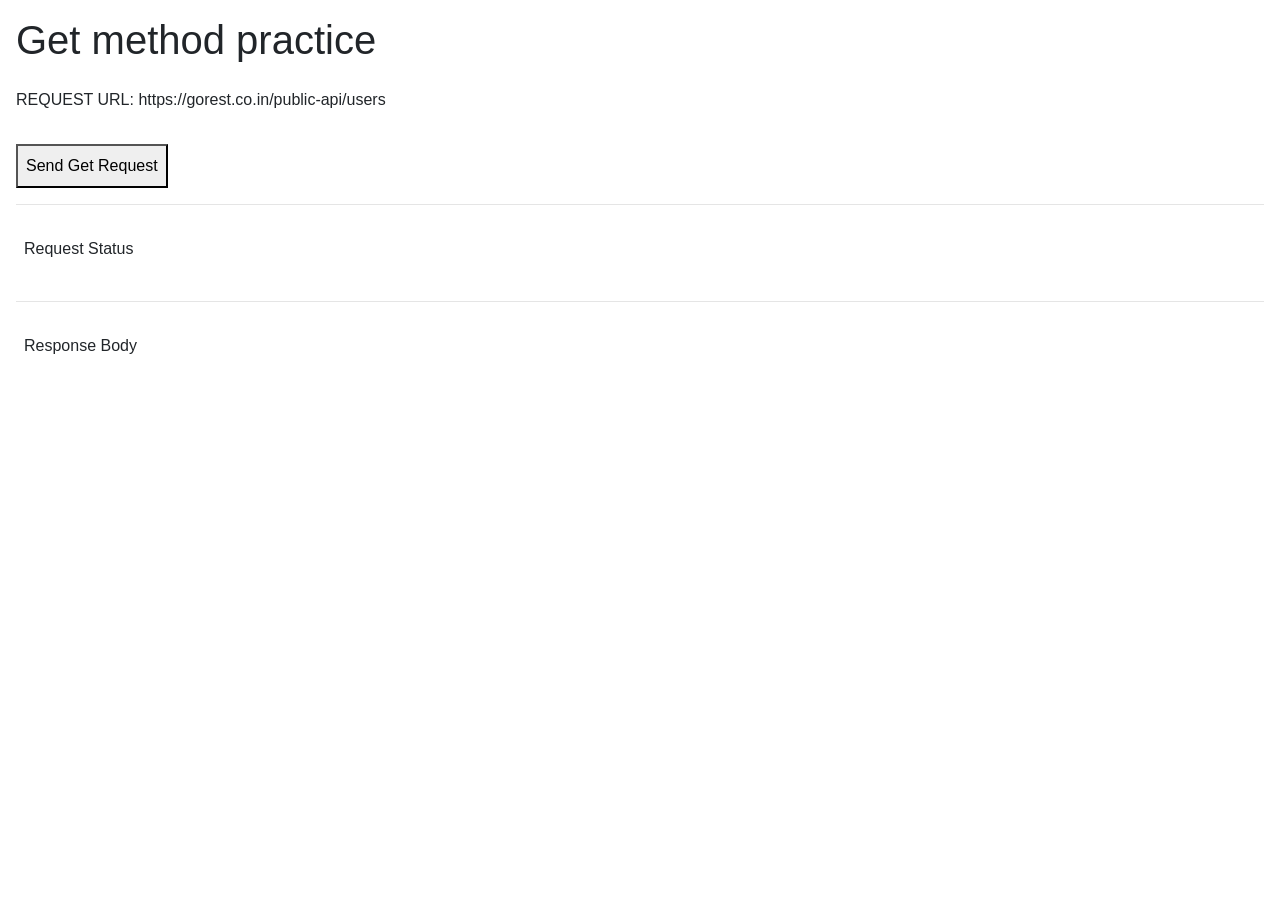
==== index.html @ b5d35ce6 "Rename get method.html to index.html" ====
<!DOCTYPE html>
<html>

<head>
    <link rel="stylesheet" href="https://stackpath.bootstrapcdn.com/bootstrap/4.5.2/css/bootstrap.min.css" integrity="sha384-JcKb8q3iqJ61gNV9KGb8thSsNjpSL0n8PARn9HuZOnIxN0hoP+VmmDGMN5t9UJ0Z" crossorigin="anonymous" />
    <script src="https://code.jquery.com/jquery-3.5.1.slim.min.js" integrity="sha384-DfXdz2htPH0lsSSs5nCTpuj/zy4C+OGpamoFVy38MVBnE+IbbVYUew+OrCXaRkfj" crossorigin="anonymous"></script>
    <script src="https://cdn.jsdelivr.net/npm/popper.js@1.16.1/dist/umd/popper.min.js" integrity="sha384-9/reFTGAW83EW2RDu2S0VKaIzap3H66lZH81PoYlFhbGU+6BZp6G7niu735Sk7lN" crossorigin="anonymous"></script>
    <script src="https://stackpath.bootstrapcdn.com/bootstrap/4.5.2/js/bootstrap.min.js" integrity="sha384-B4gt1jrGC7Jh4AgTPSdUtOBvfO8shuf57BaghqFfPlYxofvL8/KUEfYiJOMMV+rV" crossorigin="anonymous"></script>
</head>

<body>
    <div class="p-3 bg-container">
        <h1 class="heading mb-4">Get method practice</h1>
        <p class="request-url-text">REQUEST URL: <span class="request-url">https://gorest.co.in/public-api/users</span></p>
        <button class="mt-3 p-2 button" id="sendGetRequestBtn">Send Get Request</button>
        <hr />
        <div class="p-2 mt-4">
            <p>Request Status</p>
            <p class="request-status" id="requestStatus"></p>
            <p class="d-none" id="loading">Loading....</p>
        </div>
        <hr />
        <div class="p-2 mt-4">
            <p>Response Body</p>
            <p class="http-response" id="httpResponse"></p>
        </div>
    </div>
</body>

</html>
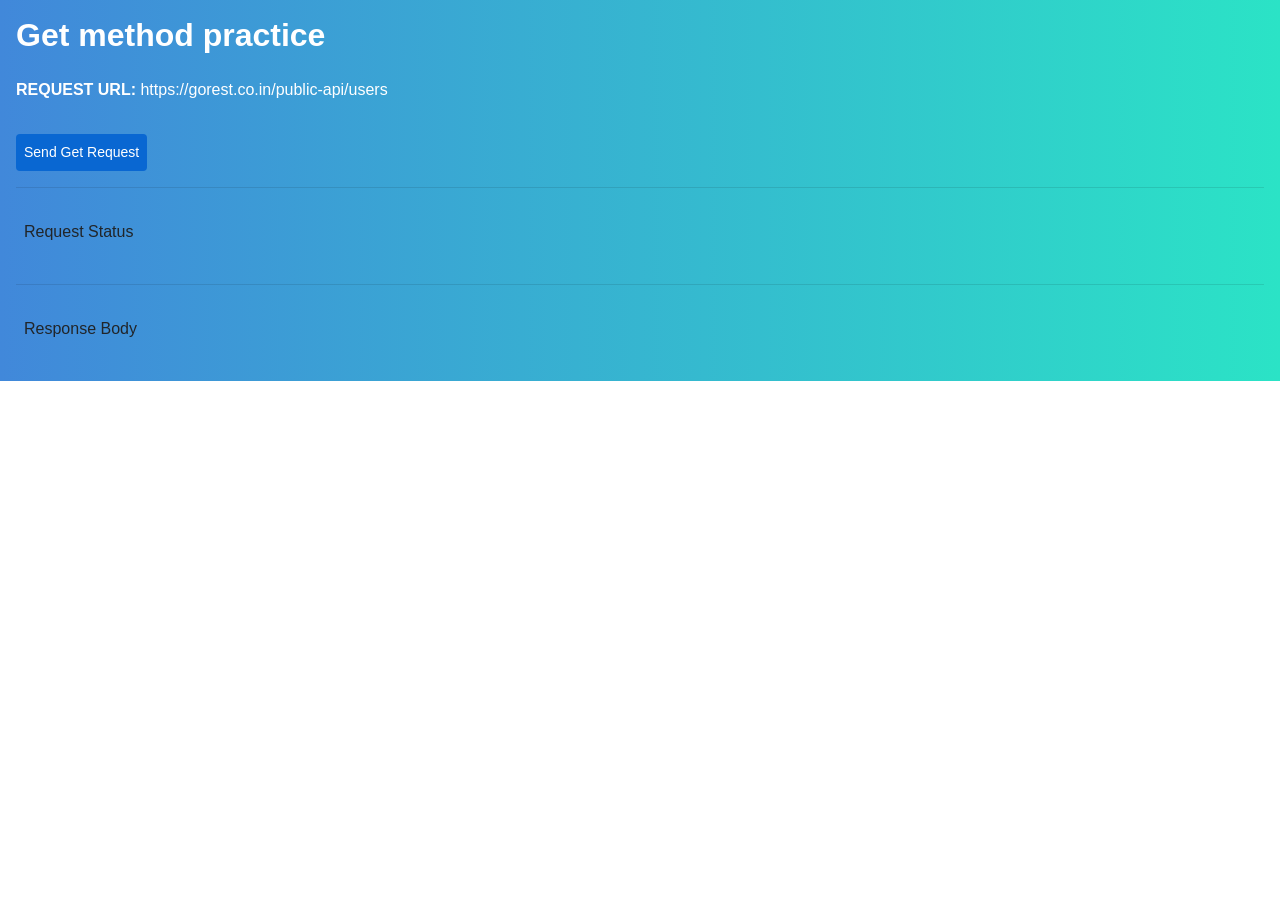
==== commit 23149580: "Update index.html" ====
--- a/index.html
+++ b/index.html
@@ -6,6 +6,7 @@
     <script src="https://code.jquery.com/jquery-3.5.1.slim.min.js" integrity="sha384-DfXdz2htPH0lsSSs5nCTpuj/zy4C+OGpamoFVy38MVBnE+IbbVYUew+OrCXaRkfj" crossorigin="anonymous"></script>
     <script src="https://cdn.jsdelivr.net/npm/popper.js@1.16.1/dist/umd/popper.min.js" integrity="sha384-9/reFTGAW83EW2RDu2S0VKaIzap3H66lZH81PoYlFhbGU+6BZp6G7niu735Sk7lN" crossorigin="anonymous"></script>
     <script src="https://stackpath.bootstrapcdn.com/bootstrap/4.5.2/js/bootstrap.min.js" integrity="sha384-B4gt1jrGC7Jh4AgTPSdUtOBvfO8shuf57BaghqFfPlYxofvL8/KUEfYiJOMMV+rV" crossorigin="anonymous"></script>
+    <link rel="stylesheet" href="style.css" />
 </head>
 
 <body>
@@ -25,6 +26,7 @@
             <p class="http-response" id="httpResponse"></p>
         </div>
     </div>
+    <script src="app.js"></script>
 </body>
 
 </html>
--- a/style.css
+++ b/style.css
@@ -0,0 +1,40 @@
+@import url("https://fonts.googleapis.com/css2?family=Bree+Serif&family=Caveat:wght@400;700&family=Lobster&family=Monoton&family=Open+Sans:ital,wght@0,400;0,700;1,400;1,700&family=Playfair+Display+SC:ital,wght@0,400;0,700;1,700&family=Playfair+Display:ital,wght@0,400;0,700;1,700&family=Roboto:ital,wght@0,400;0,700;1,400;1,700&family=Source+Sans+Pro:ital,wght@0,400;0,700;1,700&family=Work+Sans:ital,wght@0,400;0,700;1,700&display=swap");
+
+.bg-container {
+    background-image: linear-gradient(to right, #4188da, #2be3c6);
+}
+
+.heading {
+    color: #ffffff;
+    font-weight: bold;
+    font-size: 32px;
+}
+
+.request-url-text {
+    color: #ffffff;
+    font-weight: bold;
+}
+
+.request-url {
+    font-weight: 300;
+}
+
+.button {
+    color: #ffffff;
+    background-color: #0967d2;
+    font-size: 14px;
+    border-width: 0;
+    border-radius: 4px;
+}
+
+.request-status {
+    color: #ffffff;
+    font-family: "Roboto";
+    font-size: 24px;
+}
+
+.http-response {
+    color: #ffffff;
+    font-family: "Roboto";
+    font-size: 14px;
+}
